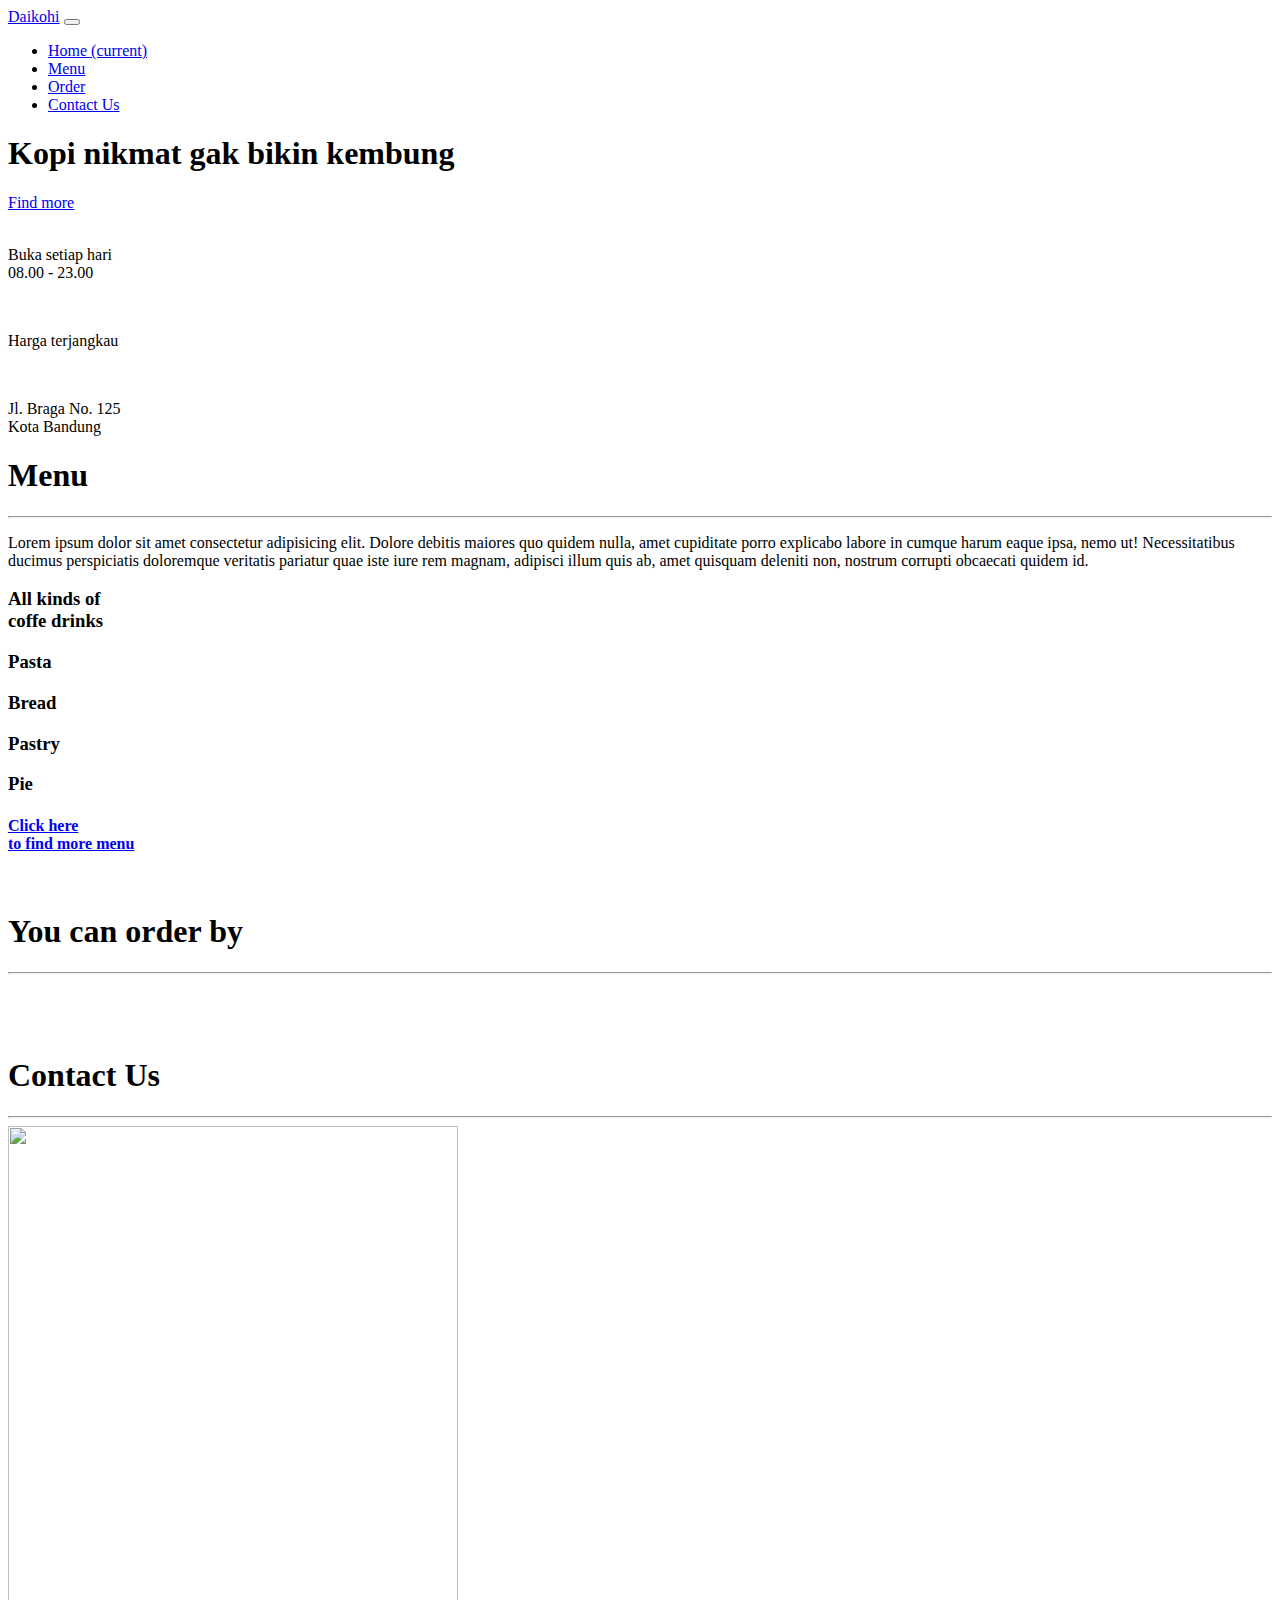
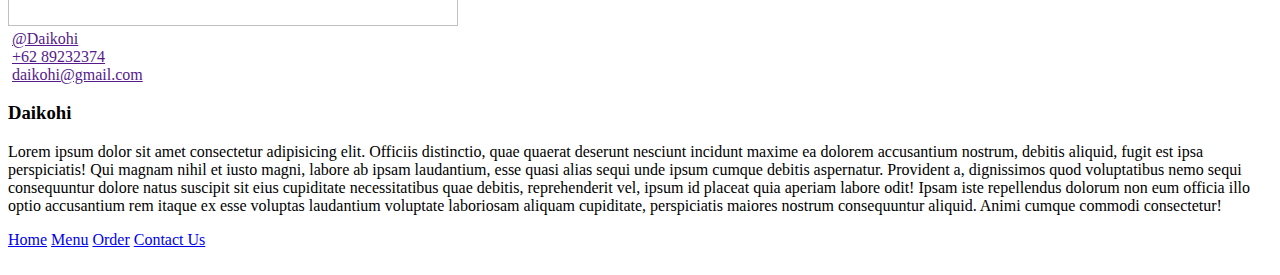
==== index.html @ ad7e5500 "fresh finish" ====
<!doctype html>
<html lang="en">

<head>
    <!-- Required meta tags -->
    <meta charset="utf-8">
    <meta name="viewport" content="width=device-width, initial-scale=1, shrink-to-fit=no">

    <!-- Bootstrap CSS -->
    <link rel="stylesheet" href="https://cdn.jsdelivr.net/npm/bootstrap@4.6.2/dist/css/bootstrap.min.css"
        integrity="sha384-xOolHFLEh07PJGoPkLv1IbcEPTNtaed2xpHsD9ESMhqIYd0nLMwNLD69Npy4HI+N" crossorigin="anonymous">

    <!-- my Fonts -->
    <link rel="preconnect" href="https://fonts.googleapis.com">
    <link rel="preconnect" href="https://fonts.gstatic.com" crossorigin>

    <link href="https://fonts.googleapis.com/css2?family=Elsie+Swash+Caps:wght@900&display=swap" rel="stylesheet">
    <link href="https://fonts.googleapis.com/css2?family=Elsie+Swash+Caps:wght@900&family=Finger+Paint&display=swap"
      rel="stylesheet">
    <link href="https://fonts.googleapis.com/css2?family=Elsie+Swash+Caps:wght@900&family=Finger+Paint&display=swap"
      rel="stylesheet">
    <link
      href="https://fonts.googleapis.com/css2?family=Elsie+Swash+Caps:wght@900&family=Finger+Paint&family=Ubuntu+Mono:ital,wght@0,400;1,700&display=swap"
      rel="stylesheet">

    <!-- my CSS -->
    <link rel="stylesheet" href="assets/stylesheet/style.css">

    <title>Homepage</title>
</head>

<body>
  <!-- Navbar -->
  <nav class="navbar fixed-top navbar-expand-lg">
    <div class="container">
      <a class="navbar-brand" href="#">Daikohi</a>
      <button class="navbar-toggler" type="button" data-toggle="collapse" data-target="#navbarNav"
        aria-controls="navbarNav" aria-expanded="false" aria-label="Toggle navigation">
        <span class="navbar-toggler-icon"></span>
      </button>
      <div class="collapse navbar-collapse" id="navbarNav">
        <ul class="navbar-nav ml-auto gap-5">
          <li class="nav-item active">
            <a class="nav-link" href="#">Home <span class="sr-only">(current)</span></a>
          </li>
          <li class="nav-item">
            <a class="nav-link" href="#menu">Menu</a>
          </li>
          <li class="nav-item">
            <a class="nav-link" href="#order">Order</a>
          </li>
          <li class="nav-item">
            <a class="nav-link button" href="#contact">Contact Us</a>
          </li>
        </ul>
      </div>
    </div>
  </nav>

  <!-- jumbotron -->
  <div class="jumbotron jumbotron-fluid">
    <div class="container">
      <h1 class="display-2">Kopi nikmat gak bikin kembung</h1>
      <a href="#">Find more</a>
    </div>
  </div>

  <!-- panel -->
  <div class="panel container row align-items-center justify-content-between">
    <div class="col-lg-4 text-center">
      <img src="assets/images/icon-calendar.png" alt="">
      <p>Buka setiap hari <br> 08.00 - 23.00</p>
    </div>
    <div class="col-lg-4 text-center">
      <img src="assets/images/icon-price.png" alt="">
      <p>Harga terjangkau</p>
    </div>
    <div class="col-lg-4 text-center">
      <img src="assets/images/icon-map.png" alt="">
      <p>Jl. Braga No. 125 <br> Kota Bandung</p>
    </div>
  </div>

  <!-- Menu -->
  <section id="menu" class="container text-center">
    <div class="content-header">
      <h1 class="section-title display-4">Menu</h1>
      <hr>
      <p>Lorem ipsum dolor sit amet consectetur adipisicing elit. Dolore debitis maiores quo quidem nulla, amet cupiditate porro explicabo labore in cumque harum eaque ipsa, nemo ut! Necessitatibus ducimus perspiciatis doloremque veritatis pariatur quae iste iure rem magnam, adipisci illum quis ab, amet quisquam deleniti non, nostrum corrupti obcaecati quidem id.</p>
    </div>
    <div class="content-body row mt-5">
      <div class="col-lg-4">
        <div class="card" style="background-image: url(assets/images/card-coffe.jpg);">
          <h3>All kinds of <br> coffe drinks</h3>
        </div>
      </div>
      <div class="col-lg-4">
        <div class="card" style="background-image: url(assets/images/card-pasta.jpg);">
          <h3>Pasta</h3>
        </div>
      </div>
      <div class="col-lg-4">
        <div class="card" style="background-image: url(assets/images/card-bread.jpg);">
          <h3>Bread</h3>
        </div>
      </div>
    </div>
    <div class="content-body row mt-3">
      <div class="col-lg-4">
        <div class="card" style="background-image: url(assets/images/card-pastry.jpg);">
          <h3>Pastry</h3>
        </div>
      </div>
      <div class="col-lg-4">
        <div class="card" style="background-image: url(assets/images/card-pie.jpg);">
          <h3>Pie</h3>
        </div>
      </div>
      <div class="col-lg-4">
        <a href="menu.html">
        <div class="card" style="background-image: url(assets/images/card-next.jpg);">
          <h4>Click here <br> to find more menu</h4>
            <img class="mx-auto mt-3" src="assets/icons/🦆 icon _arrow circle right_.png" alt="" width="40%">
          </a>
        </div>
      </div>
    </div>
  </section>

  <div class="background">
    <section id="order" class="container text-center">
      <div class="content-header">
        <h1 class="section-title display-4">You can order by</h1>
        <hr>
      </div>
      <div class="row align-items-center">
        <div class="col-lg-4">
          <img src="assets/images/gofud.png" alt="" width="80%">
        </div>
        <div class="col-lg-4">
          <img src="assets/images/shopeefood.png.png" alt="" width="80%">
        </div>
        <div class="col-lg-4">
          <img src="assets/images/grabfood.png" alt="" width="80%">
        </div>
      </div>  
    </section>
  </div>

  <section id="contact" class="container">
    <div class="content-header text-center">
      <h1 class="section-title display-4">Contact Us</h1>
      <hr>
    </div>
    <div class="content-body">
      <div class="row align-items-center">
        <div class="col-lg-6">
          <img class="profile-contact" src="assets/images/contact.jpg" alt="" width="450px" height="500px">  
        </div>
        <div class="col-lg-6 social-media">
          <div class="col p-3">
            <img src="assets/images/contact-ig.png" alt="" width="10%">                  
            <a class="contact-link" href="">@Daikohi</a>
          </div>
          <div class="col p-3">
            <img src="assets/images/contact-whatsapp.png" alt="" width="10%">                  
            <a class="contact-link" href="">+62 89232374</a>
          </div>
          <div class="col p-3">
            <img src="assets/images/contact-gmail.png" alt="" width="10%">
            <a class="contact-link" href="">daikohi@gmail.com</a>      
          </div>
        </div>                
      </div>
    </div>
  
  </section>

  <footer>
    <div class="container">
      <h3>Daikohi</h3>
      <div class="row mt-3 align-items-center justify-content-between">
        <div class="col-lg-9">
          <p>Lorem ipsum dolor sit amet consectetur adipisicing elit. Officiis distinctio, quae quaerat deserunt nesciunt incidunt maxime ea dolorem accusantium nostrum, debitis aliquid, fugit est ipsa perspiciatis! Qui magnam nihil et iusto magni, labore ab ipsam laudantium, esse quasi alias sequi unde ipsum cumque debitis aspernatur. Provident a, dignissimos quod voluptatibus nemo sequi consequuntur dolore natus suscipit sit eius cupiditate necessitatibus quae debitis, reprehenderit vel, ipsum id placeat quia aperiam labore odit! Ipsam iste repellendus dolorum non eum officia illo optio accusantium rem itaque ex esse voluptas laudantium voluptate laboriosam aliquam cupiditate, perspiciatis maiores nostrum consequuntur aliquid. Animi cumque commodi consectetur!</p>
        </div>
        <div class="col-lg-2">
          <a class="row" href="#">Home</a>
          <a class="row" href="#menu">Menu</a>
          <a class="row" href="#order">Order</a>
          <a class="row" href="#contact">Contact Us</a>
          <div class="row justify-content-between mt-3">
            <img src="assets/images/contact-ig.png" alt="" width="40px">
            <img src="assets/images/contact-whatsapp.png" alt="" width="40px">
            <img src="assets/images/contact-gmail.png" alt="" width="40px">
          </div>
        </div>
      </div>
    </div>
  </footer>


  <script src="assets/javascript/script.js"></script>



  <!-- Optional JavaScript; choose one of the two! -->

  <!-- Option 1: jQuery and Bootstrap Bundle (includes Popper) -->
  <script src="https://cdn.jsdelivr.net/npm/jquery@3.5.1/dist/jquery.slim.min.js"
      integrity="sha384-DfXdz2htPH0lsSSs5nCTpuj/zy4C+OGpamoFVy38MVBnE+IbbVYUew+OrCXaRkfj"
      crossorigin="anonymous"></script>
  <script src="https://cdn.jsdelivr.net/npm/bootstrap@4.6.2/dist/js/bootstrap.bundle.min.js"
      integrity="sha384-Fy6S3B9q64WdZWQUiU+q4/2Lc9npb8tCaSX9FK7E8HnRr0Jz8D6OP9dO5Vg3Q9ct"
      crossorigin="anonymous"></script>

  <!-- Option 2: Separate Popper and Bootstrap JS -->
  <!--
  <script src="https://cdn.jsdelivr.net/npm/jquery@3.5.1/dist/jquery.slim.min.js" integrity="sha384-DfXdz2htPH0lsSSs5nCTpuj/zy4C+OGpamoFVy38MVBnE+IbbVYUew+OrCXaRkfj" crossorigin="anonymous"></script>
  <script src="https://cdn.jsdelivr.net/npm/popper.js@1.16.1/dist/umd/popper.min.js" integrity="sha384-9/reFTGAW83EW2RDu2S0VKaIzap3H66lZH81PoYlFhbGU+6BZp6G7niu735Sk7lN" crossorigin="anonymous"></script>
  <script src="https://cdn.jsdelivr.net/npm/bootstrap@4.6.2/dist/js/bootstrap.min.js" integrity="sha384-+sLIOodYLS7CIrQpBjl+C7nPvqq+FbNUBDunl/OZv93DB7Ln/533i8e/mZXLi/P+" crossorigin="anonymous"></script>
  -->
</body>

</html>
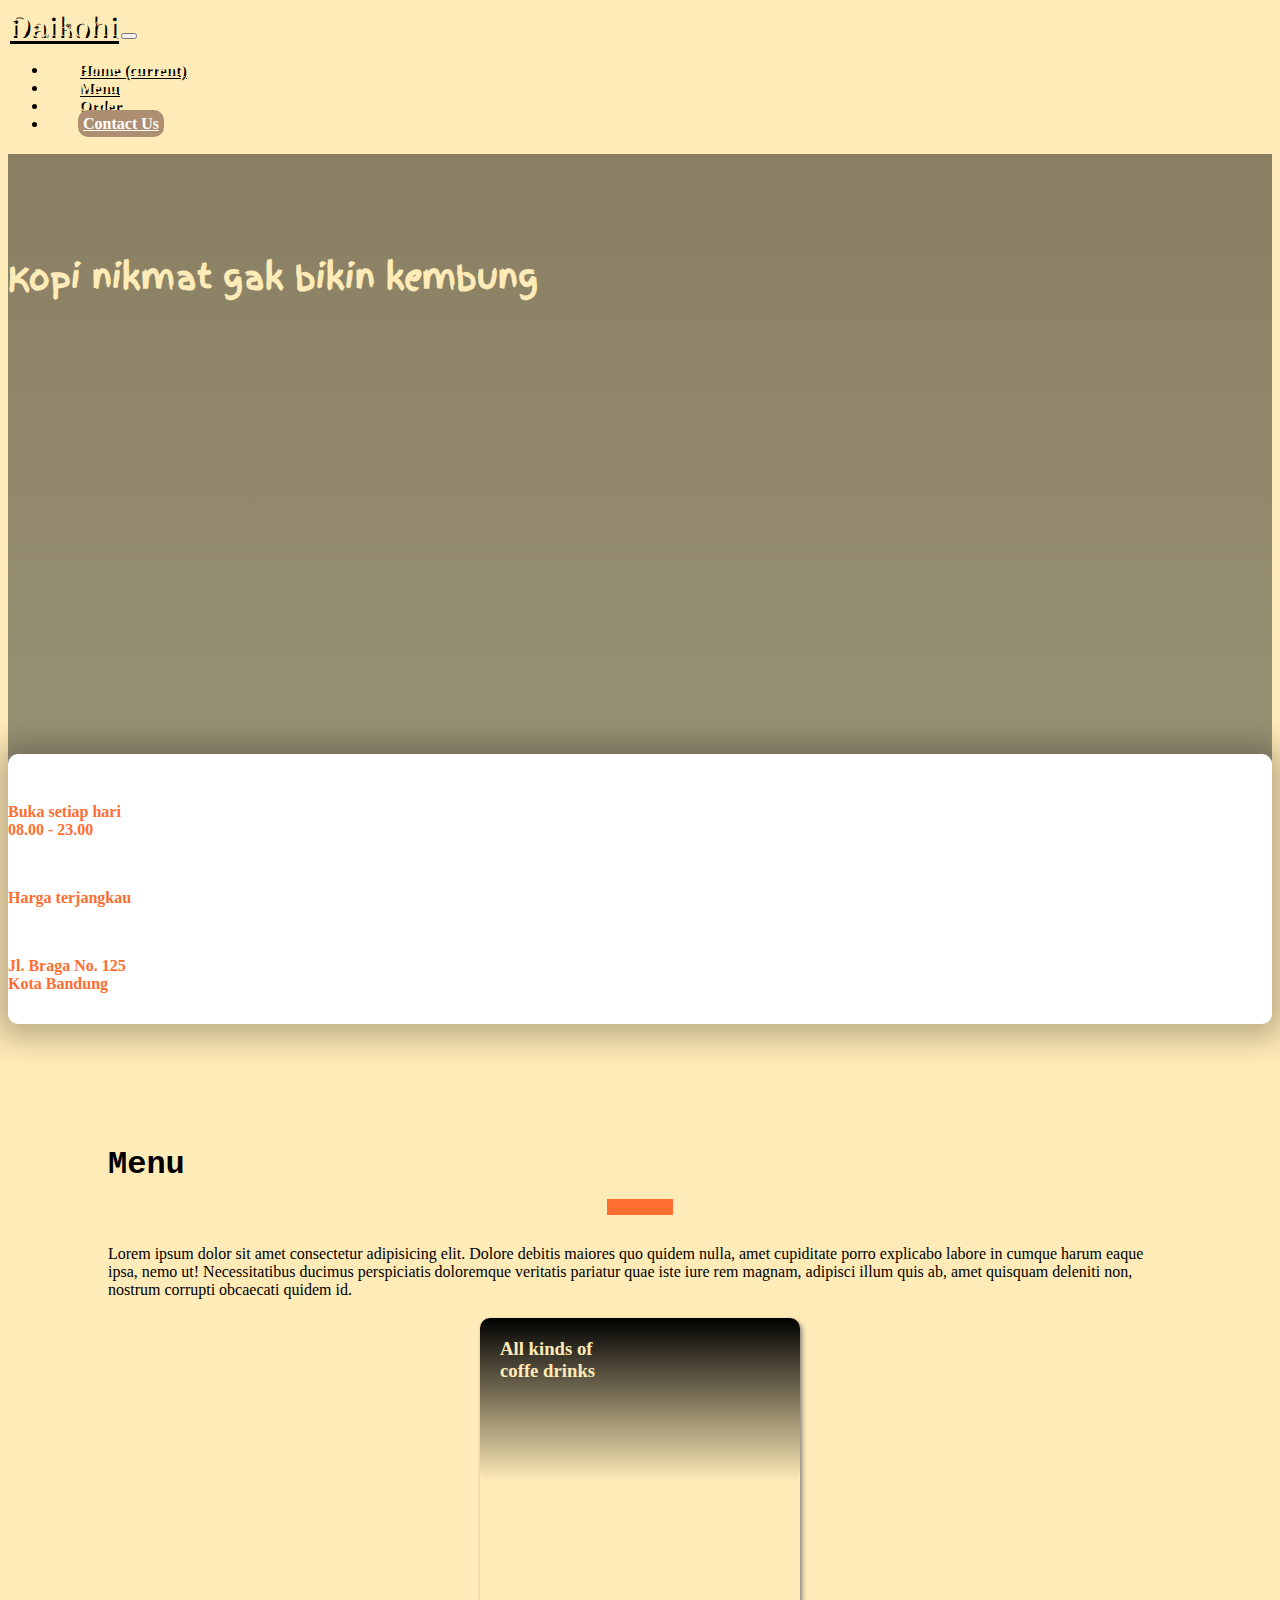
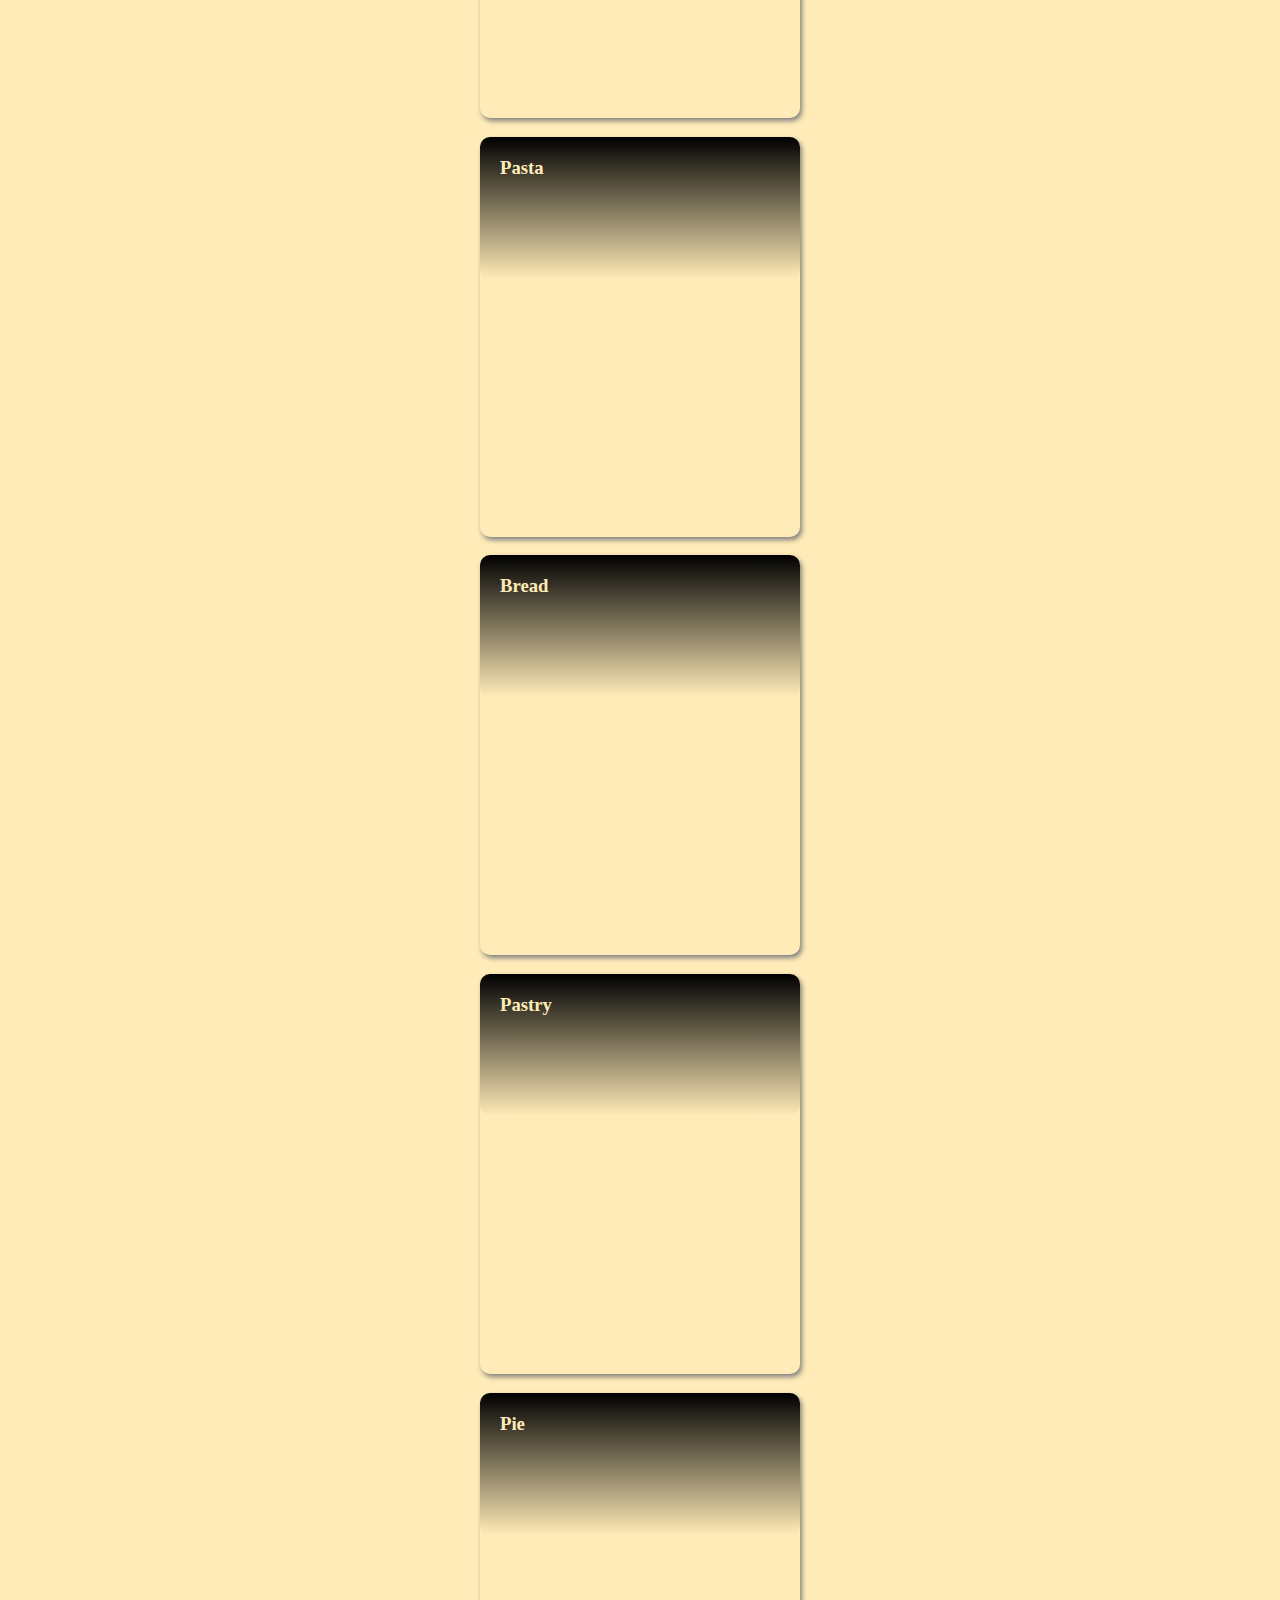
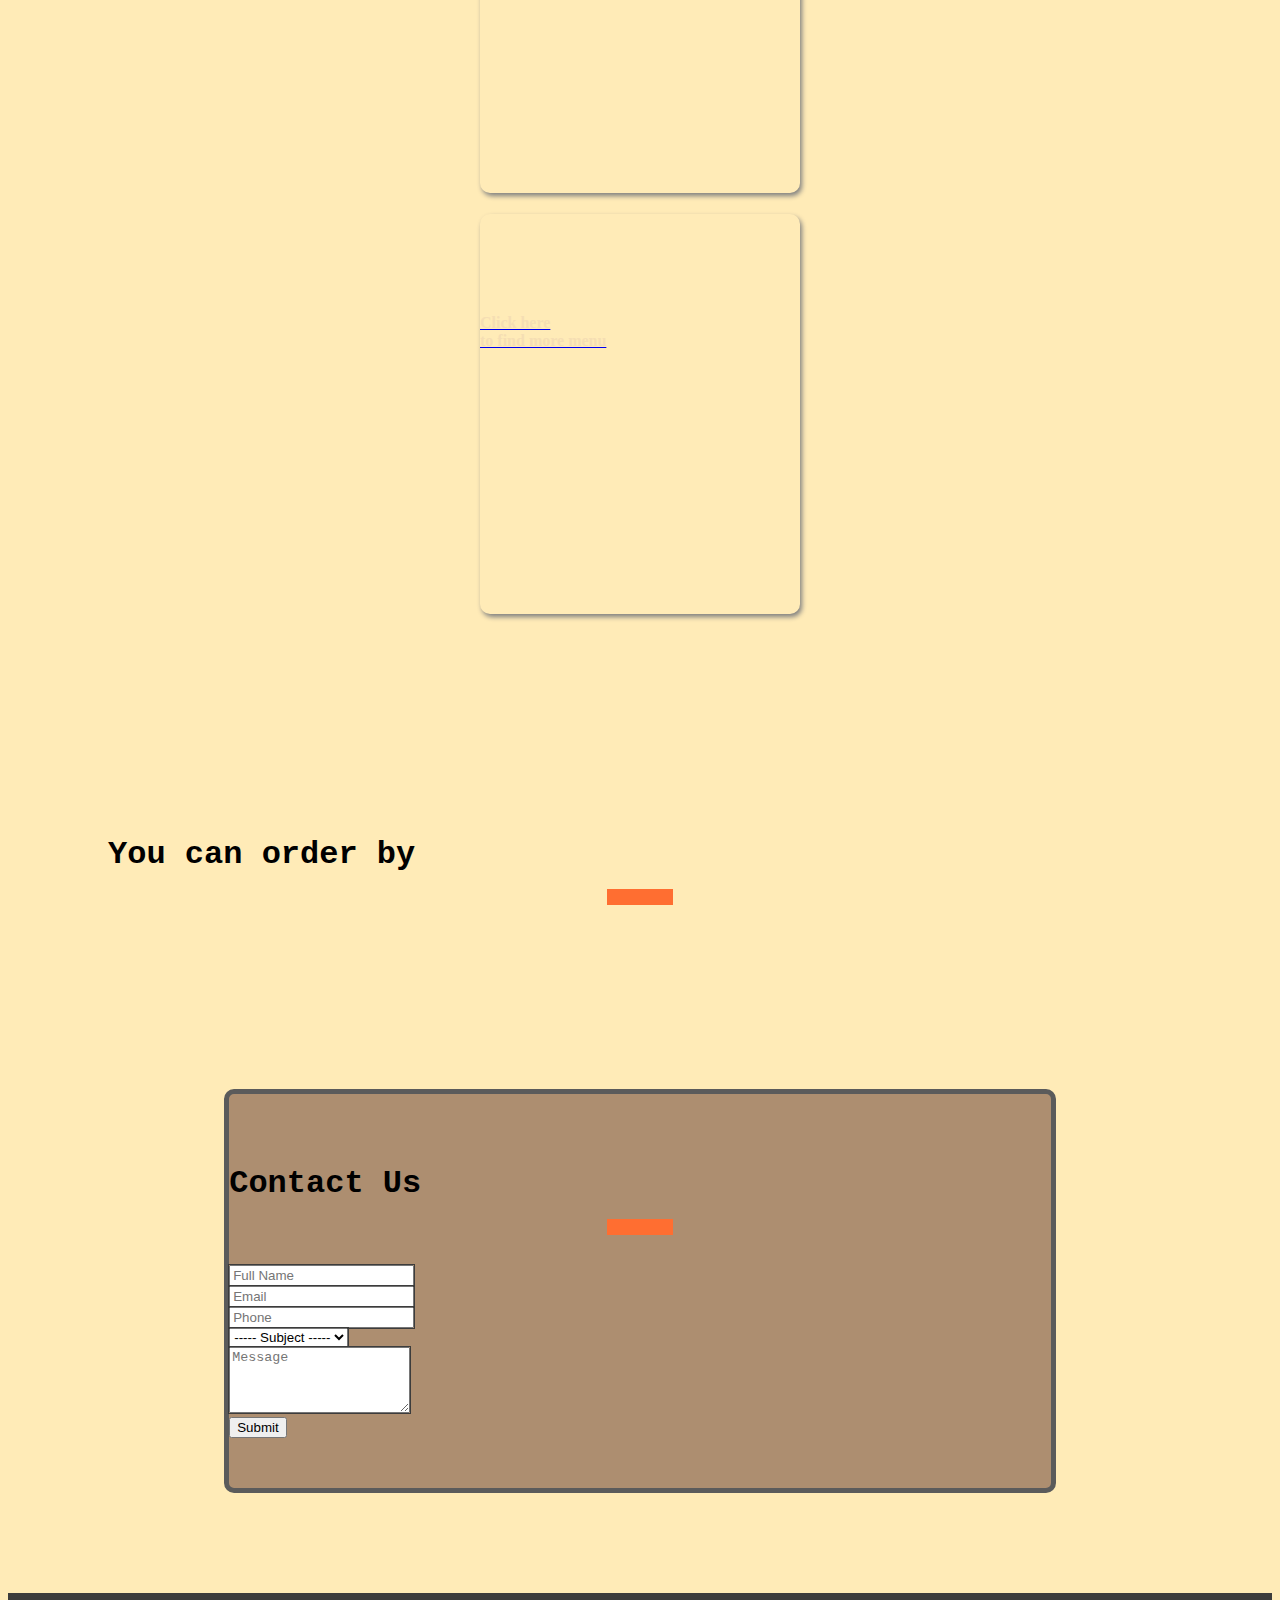
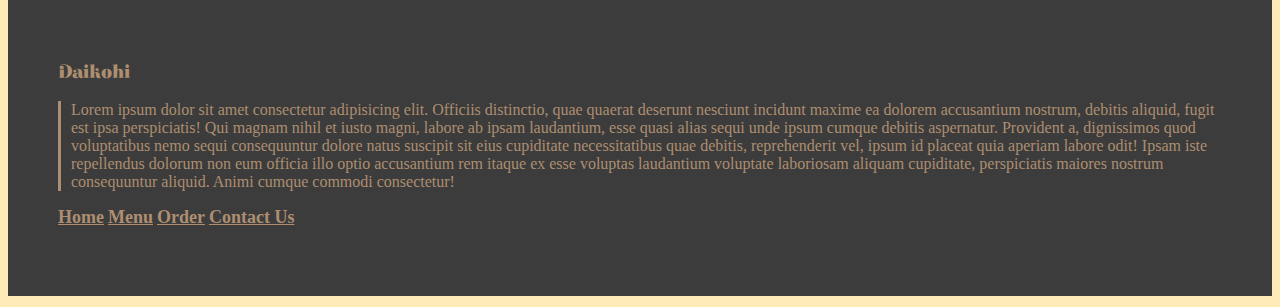
==== commit 01417b14: "done" ====
--- a/index.html
+++ b/index.html
@@ -60,13 +60,12 @@
   <!-- jumbotron -->
   <div class="jumbotron jumbotron-fluid">
     <div class="container">
-      <h1 class="display-2">Kopi nikmat gak bikin kembung</h1>
-      <a href="#">Find more</a>
+      <h1 class="display-2">Kopi nikmat gak bikin kembung</h1>      
     </div>
   </div>
 
   <!-- panel -->
-  <div class="panel container row align-items-center justify-content-between">
+  <div id="panel" class="panel container row align-items-center justify-content-between">
     <div class="col-lg-4 text-center">
       <img src="assets/images/icon-calendar.png" alt="">
       <p>Buka setiap hari <br> 08.00 - 23.00</p>
@@ -127,54 +126,63 @@
     </div>
   </section>
 
-  <div class="background">
-    <section id="order" class="container text-center">
-      <div class="content-header">
-        <h1 class="section-title display-4">You can order by</h1>
-        <hr>
-      </div>
-      <div class="row align-items-center">
-        <div class="col-lg-4">
-          <img src="assets/images/gofud.png" alt="" width="80%">
-        </div>
-        <div class="col-lg-4">
-          <img src="assets/images/shopeefood.png.png" alt="" width="80%">
-        </div>
-        <div class="col-lg-4">
-          <img src="assets/images/grabfood.png" alt="" width="80%">
-        </div>
-      </div>  
-    </section>
-  </div>
-
-  <section id="contact" class="container">
-    <div class="content-header text-center">
+  <section id="order" class="container text-center">
+    <div class="content-header">
+      <h1 class="section-title display-4">You can order by</h1>
+      <hr>
+    </div>
+    <div class="row align-items-center">
+      <div class="col-lg-4">
+        <img src="assets/images/gofud.png" alt="" width="80%">
+      </div>
+      <div class="col-lg-4">
+        <img src="assets/images/shopeefood.png.png" alt="" width="80%">
+      </div>
+      <div class="col-lg-4">
+        <img src="assets/images/grabfood.png" alt="" width="80%">
+      </div>
+    </div>  
+  </section>
+
+  <section id="contact" class="background">
+    <div class="content-header text-center pb-3">
       <h1 class="section-title display-4">Contact Us</h1>
       <hr>
     </div>
-    <div class="content-body">
-      <div class="row align-items-center">
-        <div class="col-lg-6">
-          <img class="profile-contact" src="assets/images/contact.jpg" alt="" width="450px" height="500px">  
-        </div>
-        <div class="col-lg-6 social-media">
-          <div class="col p-3">
-            <img src="assets/images/contact-ig.png" alt="" width="10%">                  
-            <a class="contact-link" href="">@Daikohi</a>
-          </div>
-          <div class="col p-3">
-            <img src="assets/images/contact-whatsapp.png" alt="" width="10%">                  
-            <a class="contact-link" href="">+62 89232374</a>
-          </div>
-          <div class="col p-3">
-            <img src="assets/images/contact-gmail.png" alt="" width="10%">
-            <a class="contact-link" href="">daikohi@gmail.com</a>      
-          </div>
-        </div>                
-      </div>
-    </div>
-  
+    <div class="content-body px-5">
+      <form>
+        <div class="row">
+          <div class="col-lg">
+            <input type="text" class="form-control" placeholder="Full Name" name="full_name" required>
+          </div>
+          <div class="col-lg">
+            <input type="email" class="form-control" placeholder="Email" name="email" required>
+          </div>
+        </div>
+        <div class="row mt-3">
+          <div class="col-lg">
+            <input type="text" class="form-control" placeholder="Phone" name="phone" pattern="[0-9]{10,12}" required>
+          </div>
+          <div class="col-lg">
+            <div class="form-group">
+              <select id="inputState" class="form-control" name="subject">
+                <option selected disabled>----- Subject -----</option>
+                <option value="reservation">Reservation</option>
+                <option value="bussiness">Bussiness</option>
+                <option value="other">Other</option>
+              </select>
+            </div>
+          </div>
+        </div>
+        <div class="form-group">
+          <textarea class="form-control" id="exampleFormControlTextarea1" rows="4" placeholder="Message" name="message"
+            required></textarea>
+        </div>
+        <button type="submit" class="btn btn-dark btn-lg">Submit</button>
+      </form>
+    </div>
   </section>
+ 
 
   <footer>
     <div class="container">
@@ -183,12 +191,12 @@
         <div class="col-lg-9">
           <p>Lorem ipsum dolor sit amet consectetur adipisicing elit. Officiis distinctio, quae quaerat deserunt nesciunt incidunt maxime ea dolorem accusantium nostrum, debitis aliquid, fugit est ipsa perspiciatis! Qui magnam nihil et iusto magni, labore ab ipsam laudantium, esse quasi alias sequi unde ipsum cumque debitis aspernatur. Provident a, dignissimos quod voluptatibus nemo sequi consequuntur dolore natus suscipit sit eius cupiditate necessitatibus quae debitis, reprehenderit vel, ipsum id placeat quia aperiam labore odit! Ipsam iste repellendus dolorum non eum officia illo optio accusantium rem itaque ex esse voluptas laudantium voluptate laboriosam aliquam cupiditate, perspiciatis maiores nostrum consequuntur aliquid. Animi cumque commodi consectetur!</p>
         </div>
-        <div class="col-lg-2">
+        <div class="col-lg-2">          
           <a class="row" href="#">Home</a>
           <a class="row" href="#menu">Menu</a>
           <a class="row" href="#order">Order</a>
           <a class="row" href="#contact">Contact Us</a>
-          <div class="row justify-content-between mt-3">
+          <div class="row justify-content-around mt-3">
             <img src="assets/images/contact-ig.png" alt="" width="40px">
             <img src="assets/images/contact-whatsapp.png" alt="" width="40px">
             <img src="assets/images/contact-gmail.png" alt="" width="40px">
@@ -200,8 +208,6 @@
 
 
   <script src="assets/javascript/script.js"></script>
-
-
 
   <!-- Optional JavaScript; choose one of the two! -->
 
--- a/assets/stylesheet/style.css
+++ b/assets/stylesheet/style.css
@@ -0,0 +1,265 @@
+html {
+    scroll-behavior: smooth;
+}
+
+body {    
+    background-color: #FFEBB7;
+}
+
+.nav-color {
+    background-color: #3c3c3cfa;    
+}
+
+.navbar-toggler-icon {    
+    background-image: url("data:image/svg+xml;charset=utf8,%3Csvg viewBox='0 0 32 32' xmlns='http://www.w3.org/2000/svg'%3E%3Cpath stroke='rgba(175, 175, 175)' stroke-width='2' stroke-linecap='round' stroke-miterlimit='10' d='M4 8h24M4 16h24M4 24h24'/%3E%3C/svg%3E");
+}
+
+.navbar-brand {
+    font-family: 'Elsie Swash Caps', cursive;
+    color: #FFEBB7;
+    font-size: 32px;
+    text-shadow: #000000 2px 3px;
+}
+
+.navbar-brand:hover {
+    color: #FFEBB7;
+}
+
+.nav-link {
+    color: #FFEBB7;
+    font-weight: bold;
+    font-size: 16px;
+    margin-left: 30px;
+    text-shadow: #000000 2px 2px;
+}
+
+.nav-link:hover {
+    color: white;    
+}
+
+.button {
+    padding: 5px;
+    background-color: #AD8E70;
+    border-radius: 10px;
+    text-shadow: none;
+    color: white;
+
+}
+
+.jumbotron-fluid {
+    background:
+        linear-gradient(rgba(0, 0, 0, 0.463),
+            rgba(34, 44, 44, 0.45)),
+        url(../images/kopi.jpg) fixed;
+    background-size: cover;
+    height: 700px;
+}
+
+.jumbotron h1 {
+    font-family: 'Elsie Swash Caps', cursive;
+        font-family: 'Finger Paint', cursive;
+    color: #FFEBB7;
+    padding-top: 100px;
+    margin-bottom: 80px;
+}
+
+.jumbotron a {
+    font-family: 'Elsie Swash Caps', cursive;
+        font-family: 'Finger Paint', cursive;
+    color: white;
+    font-size: 25px;
+    font-weight: bold;
+}
+
+.panel {
+    margin: auto;
+    padding: 15px 0px;
+    margin-top: -100px;
+    background: #FFFFFF;
+        box-shadow: 0px 2px 30px 13px rgba(0, 0, 0, 0.25);
+        border-radius: 10px;
+}
+
+.panel img {
+    width: 25%;
+    
+}
+
+.panel p {
+    color: #FF6E31;
+    font-weight: 700;
+}
+
+section {
+    padding: 100px;
+}
+
+.display-4 {
+    font-family: 'Ubuntu Mono', monospace;
+    font-weight: bold;
+}
+
+hr {
+    width: 50px;
+    border: 8px solid #FF6E31;
+    margin-top: -5px;
+    margin-bottom: 30px;
+}
+
+.card {
+    margin: auto;
+    width: 20rem;
+    height: 25rem;
+    background-size: cover;
+    border-radius: 10px;
+    box-shadow: 2px 3px 5px gray;
+}
+
+.card:hover {
+    zoom: 95%;
+    transition: 5s;
+}
+
+.card h3 {
+    border-radius: 10px;
+    color: #FFEBB7;
+    font-weight: bold;
+    padding: 20px;
+    padding-bottom: 100px;
+    text-align: left;
+    background: linear-gradient(#000000, #ffffff00);
+}
+
+.card h4 {
+    color: wheat;
+    font-weight: bold;
+    padding-top: 100px;
+}
+
+.background {    
+    margin: 0 auto;
+    width: 65%;
+    padding: 50px 0px;
+    background-color: #AD8E70;
+    border-radius: 10px;
+    border: 5px solid #5B5B5B
+}
+
+.contact-link {
+    font-family: 'Elsie Swash Caps', cursive;
+        font-family: 'Finger Paint', cursive;
+    font-weight: bold;
+    font-size: 30px;
+    margin-left: 15px;
+    color: #AD8E70;
+    text-shadow: white 3px 3px;
+}
+
+input, select, textarea {
+    outline:1px solid #3C3C3C;
+}
+
+footer {    
+    margin-top: 100px;
+    padding: 50px;
+    background-color: #3C3C3C;
+    color: #AD8E70;
+
+}
+
+footer h3 {
+    font-family: 'Elsie Swash Caps', cursive;
+}
+
+footer p {
+    border-left: #AD8E70 3px solid;
+    padding-left: 10px;
+    font-size: 16px;
+}
+
+footer a {
+    font-weight: bold;
+    color: #AD8E70;
+    font-size: 18px;
+}
+
+
+@media (max-width: 991.98px) {
+    nav {
+        background-color: #3c3c3cfa;
+    }
+
+    .button {
+        text-align: center;
+    }
+
+    .jumbotron-fluid {
+        background-position: top;
+    }
+    .jumbotron h1 {
+        font-size: 40px;
+    }
+
+    .panel {
+        width: 90%;
+    }
+
+    .card {
+        margin-bottom: 20px;
+    }
+
+    .section-title {
+        font-size: 40px;
+    }
+
+    hr {
+        width: 30px;
+        border: 4px solid #FF6E31;
+    }
+
+    .background {        
+        width: 90%;
+    }
+
+    .profile-contact{
+        display: block;
+        margin: auto;
+        width: 70%;
+        height: 70%;
+    }
+
+    .social-media a {
+        font-size: 16px;
+    }
+
+    #order img {
+        width: 50%;
+    }
+}
+
+
+
+
+
+
+
+
+
+
+
+
+
+
+
+
+
+
+
+
+
+
+
+
+
+
+
